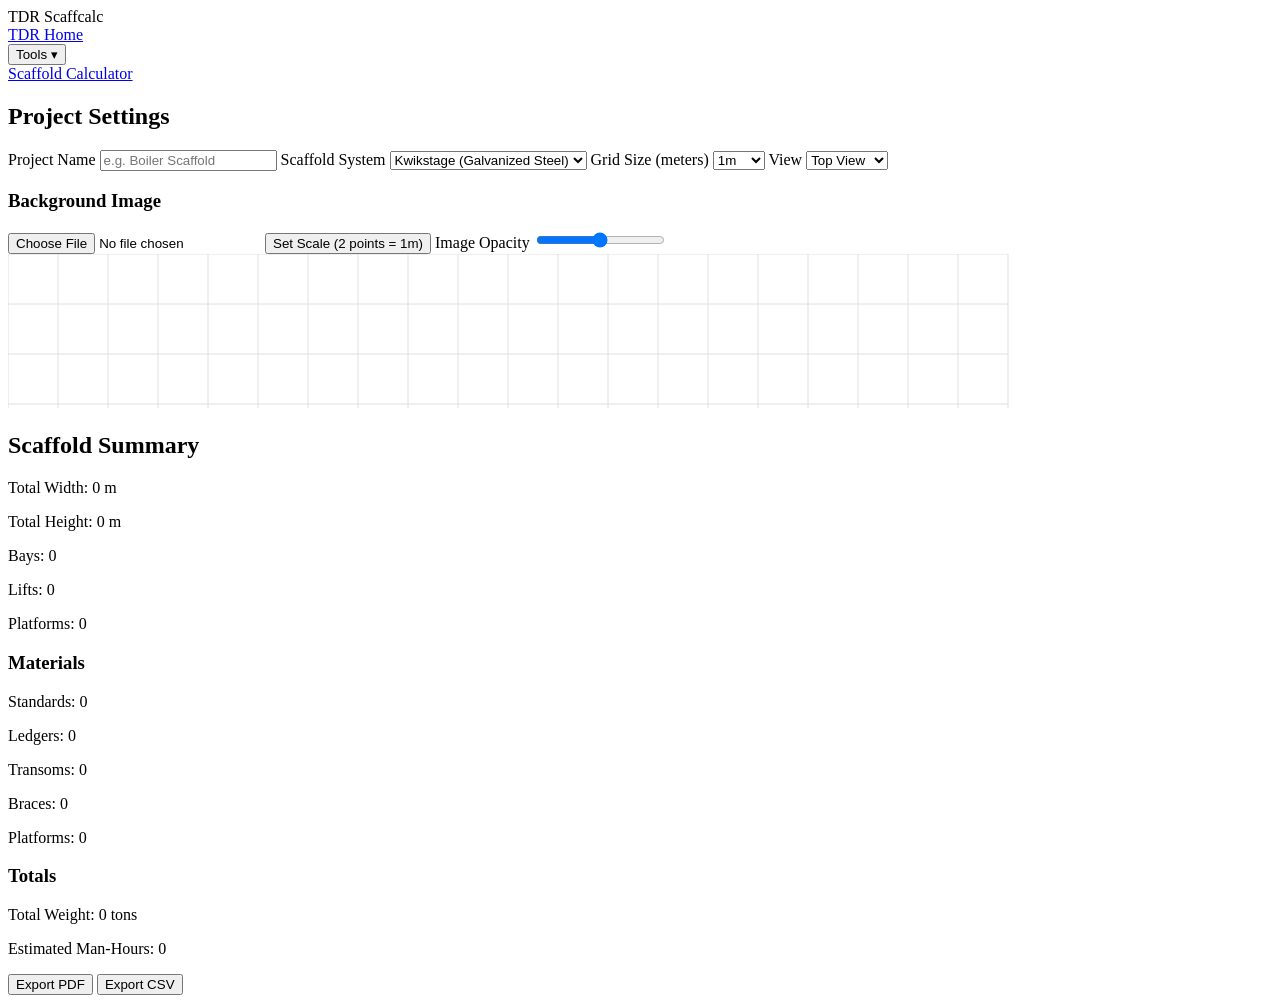
==== tools/scaffcalc/scaffcalc.html @ 6af7762f "Update scaffcalc.html" ====
<!DOCTYPE html>
<html lang="en">
<head>
    <meta charset="UTF-8">
    <meta name="viewport" content="width=device-width, initial-scale=1.0">
    <title>Scaffcalc | TDR Group</title>
    <link rel="stylesheet" href="../css/scaffcalc.css">
</head>

<body>

<header class="tdr-header">
    <div class="tdr-logo">
        <span class="t">T</span><span class="d">D</span><span class="r">R</span> Scaffcalc
    </div>

    <nav class="tdr-nav">
        <a href="../../index.html" class="nav-link">TDR Home</a>

        <div class="dropdown">
            <button class="dropbtn">Tools ▾</button>
            <div class="dropdown-content">
                <a href="scaffcalc.html">Scaffold Calculator</a>
            </div>
        </div>
    </nav>
</header>

<div class="scaffcalc-container">

    <!-- LEFT PANEL -->
    <aside class="left-panel">
        <h2>Project Settings</h2>

        <label>Project Name</label>
        <input type="text" id="projectName" placeholder="e.g. Boiler Scaffold">

        <label>Scaffold System</label>
        <select id="systemSelect">
            <option>Kwikstage (Galvanized Steel)</option>
        </select>

        <label>Grid Size (meters)</label>
        <select id="gridSize">
            <option value="1">1m</option>
            <option value="0.5">0.5m</option>
            <option value="1.5">1.5m</option>
            <option value="2">2m</option>
        </select>

        <label>View</label>
        <select id="viewMode">
            <option value="top">Top View</option>
            <option value="side">Side View</option>
        </select>

        <h3>Background Image</h3>
        <input type="file" id="bgUpload">

        <button id="setScaleBtn">Set Scale (2 points = 1m)</button>

        <label>Image Opacity</label>
        <input type="range" id="opacitySlider" min="0" max="100" value="50">
    </aside>

    <!-- CENTER PANEL (CANVAS) -->
    <main class="canvas-panel">
        <canvas id="scaffCanvas"></canvas>
    </main>

    <!-- RIGHT PANEL -->
    <aside class="right-panel">
        <h2>Scaffold Summary</h2>

        <div id="summary">
            <p>Total Width: <span id="totalWidth">0</span> m</p>
            <p>Total Height: <span id="totalHeight">0</span> m</p>
            <p>Bays: <span id="bayCount">0</span></p>
            <p>Lifts: <span id="liftCount">0</span></p>
            <p>Platforms: <span id="platformCount">0</span></p>

            <h3>Materials</h3>
            <p>Standards: <span id="stdCount">0</span></p>
            <p>Ledgers: <span id="ledgerCount">0</span></p>
            <p>Transoms: <span id="transomCount">0</span></p>
            <p>Braces: <span id="braceCount">0</span></p>
            <p>Platforms: <span id="deckCount">0</span></p>

            <h3>Totals</h3>
            <p>Total Weight: <span id="totalWeight">0</span> tons</p>
            <p>Estimated Man‑Hours: <span id="manHours">0</span></p>
        </div>

        <button class="export-btn">Export PDF</button>
        <button class="export-btn">Export CSV</button>
    </aside>

</div>

<script src="js/kwikstage.js"></script>
<script src="js/calc.js"></script>
<script src="js/project.js"></script>
<script src="js/ui.js"></script>
<script src="js/image-scale.js"></script>
<script src="js/grid.js"></script>
</body>
</html>
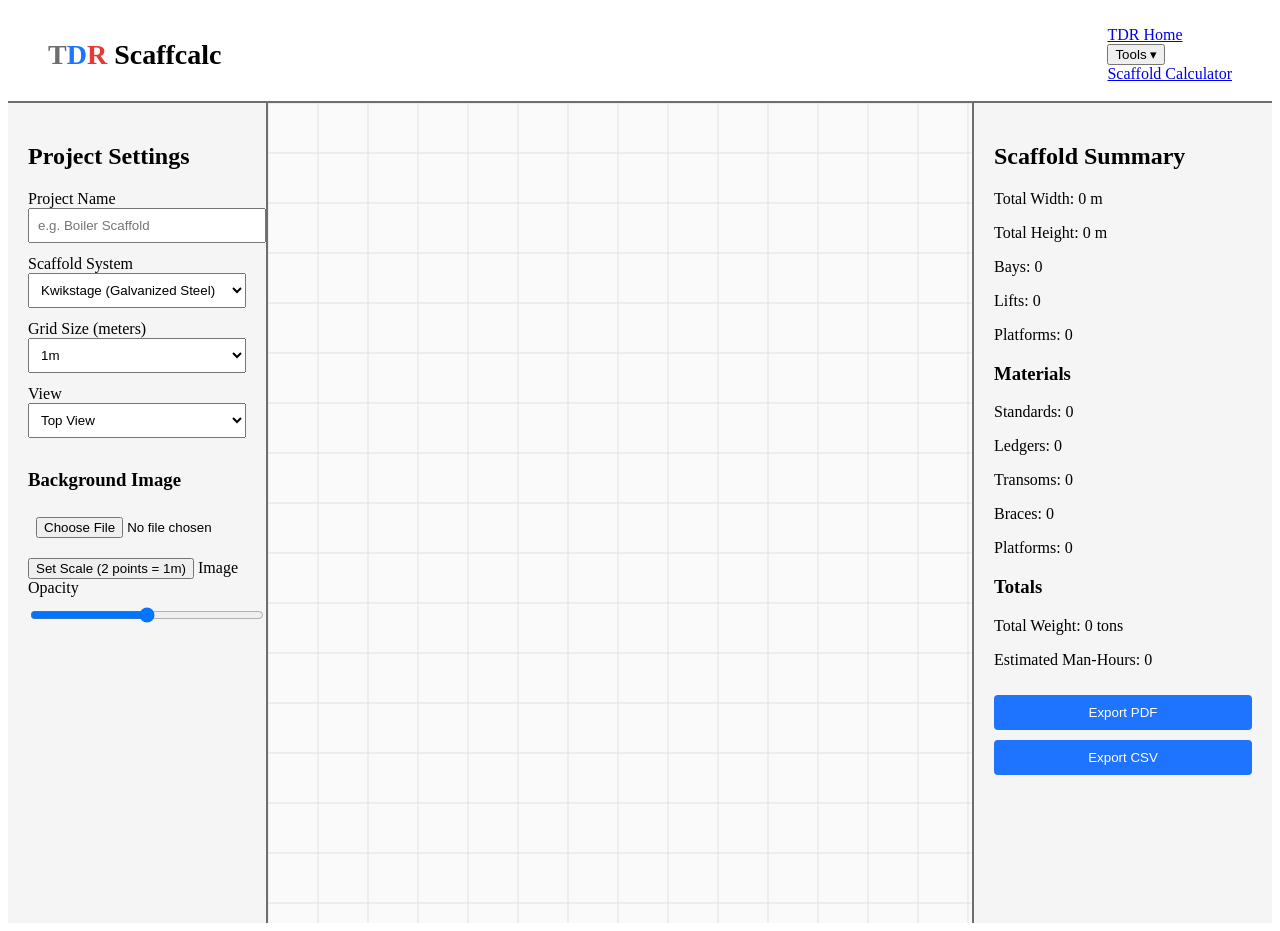
==== commit a90fd6a8: "Update scaffcalc.html" ====
--- a/tools/scaffcalc/scaffcalc.html
+++ b/tools/scaffcalc/scaffcalc.html
@@ -4,7 +4,7 @@
     <meta charset="UTF-8">
     <meta name="viewport" content="width=device-width, initial-scale=1.0">
     <title>Scaffcalc | TDR Group</title>
-    <link rel="stylesheet" href="../css/scaffcalc.css">
+    <link rel="stylesheet" href="../../css/scaffcalc.css">
 </head>
 
 <body>
--- a/css/scaffcalc.css
+++ b/css/scaffcalc.css
@@ -0,0 +1,81 @@
+:root {
+    --tdr-grey: #6E6E6E;
+    --tdr-blue: #1E73FF;
+    --tdr-red: #E53935;
+    --tdr-dark: #111;
+    --tdr-light: #F5F5F5;
+    --tdr-white: #FFF;
+}
+
+/* HEADER */
+.tdr-header {
+    display: flex;
+    justify-content: space-between;
+    align-items: center;
+    padding: 18px 40px;
+    background: var(--tdr-white);
+    border-bottom: 2px solid var(--tdr-grey);
+}
+
+.tdr-logo {
+    font-size: 28px;
+    font-weight: 700;
+}
+
+.tdr-logo .t { color: var(--tdr-grey); }
+.tdr-logo .d { color: var(--tdr-blue); }
+.tdr-logo .r { color: var(--tdr-red); }
+
+/* LAYOUT */
+.scaffcalc-container {
+    display: grid;
+    grid-template-columns: 260px 1fr 300px;
+    height: calc(100vh - 80px);
+}
+
+/* LEFT PANEL */
+.left-panel {
+    background: var(--tdr-light);
+    padding: 20px;
+    border-right: 2px solid var(--tdr-grey);
+    overflow-y: auto;
+}
+
+.left-panel input,
+.left-panel select {
+    width: 100%;
+    padding: 8px;
+    margin-bottom: 12px;
+}
+
+/* CANVAS PANEL */
+.canvas-panel {
+    background: #fff;
+    position: relative;
+}
+
+#scaffCanvas {
+    width: 100%;
+    height: 100%;
+    background: #fafafa;
+    display: block;
+}
+
+/* RIGHT PANEL */
+.right-panel {
+    background: var(--tdr-light);
+    padding: 20px;
+    border-left: 2px solid var(--tdr-grey);
+    overflow-y: auto;
+}
+
+.export-btn {
+    width: 100%;
+    padding: 10px;
+    margin-top: 10px;
+    background: var(--tdr-blue);
+    color: var(--tdr-white);
+    border: none;
+    border-radius: 4px;
+    cursor: pointer;
+}
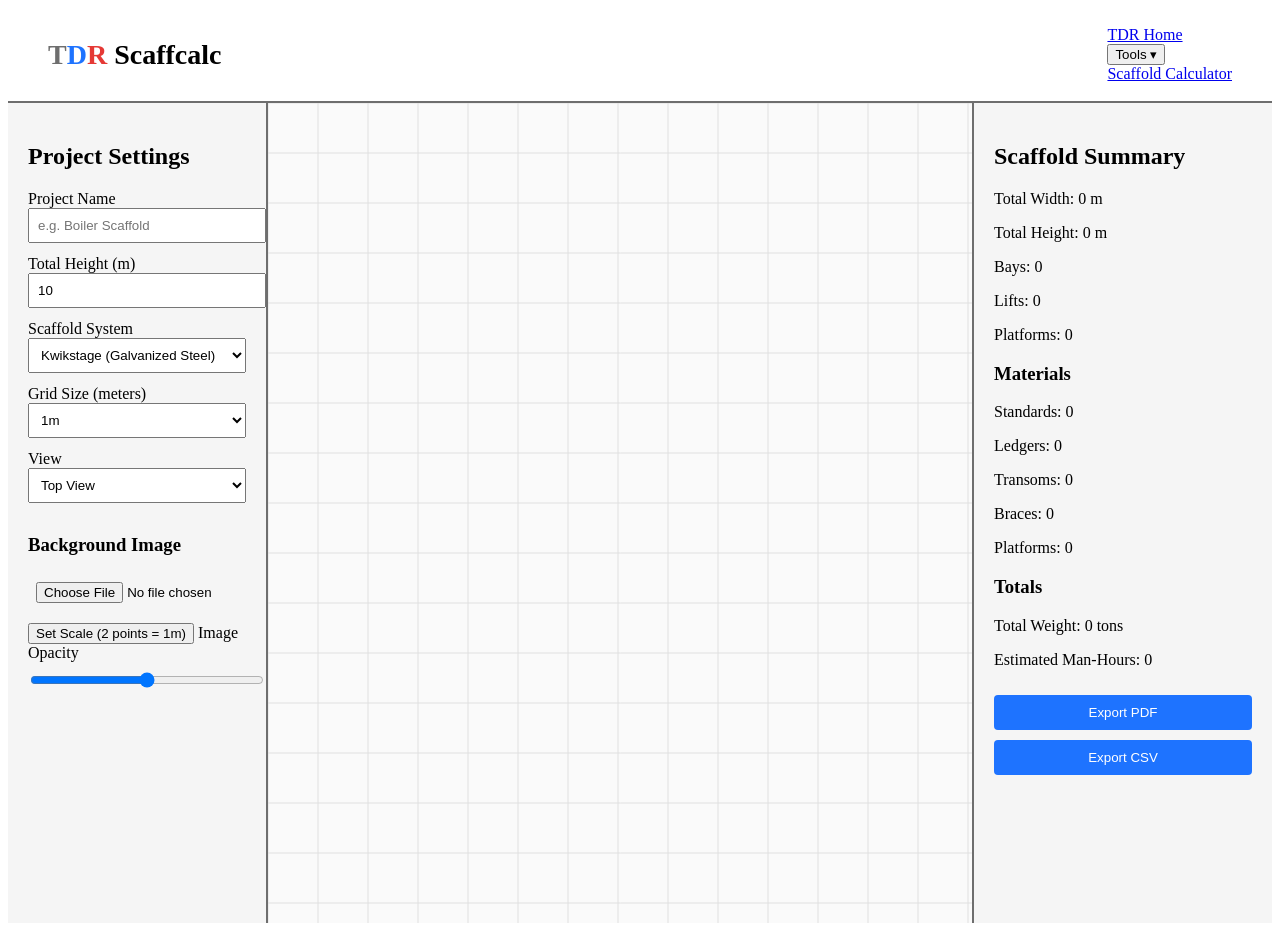
==== commit 65e28d51: "Update scaffcalc.html" ====
--- a/tools/scaffcalc/scaffcalc.html
+++ b/tools/scaffcalc/scaffcalc.html
@@ -34,6 +34,8 @@
 
         <label>Project Name</label>
         <input type="text" id="projectName" placeholder="e.g. Boiler Scaffold">
+        <label>Total Height (m)</label>
+        <input type="number" id="heightInput" value="10" min="2" step="1">
 
         <label>Scaffold System</label>
         <select id="systemSelect">
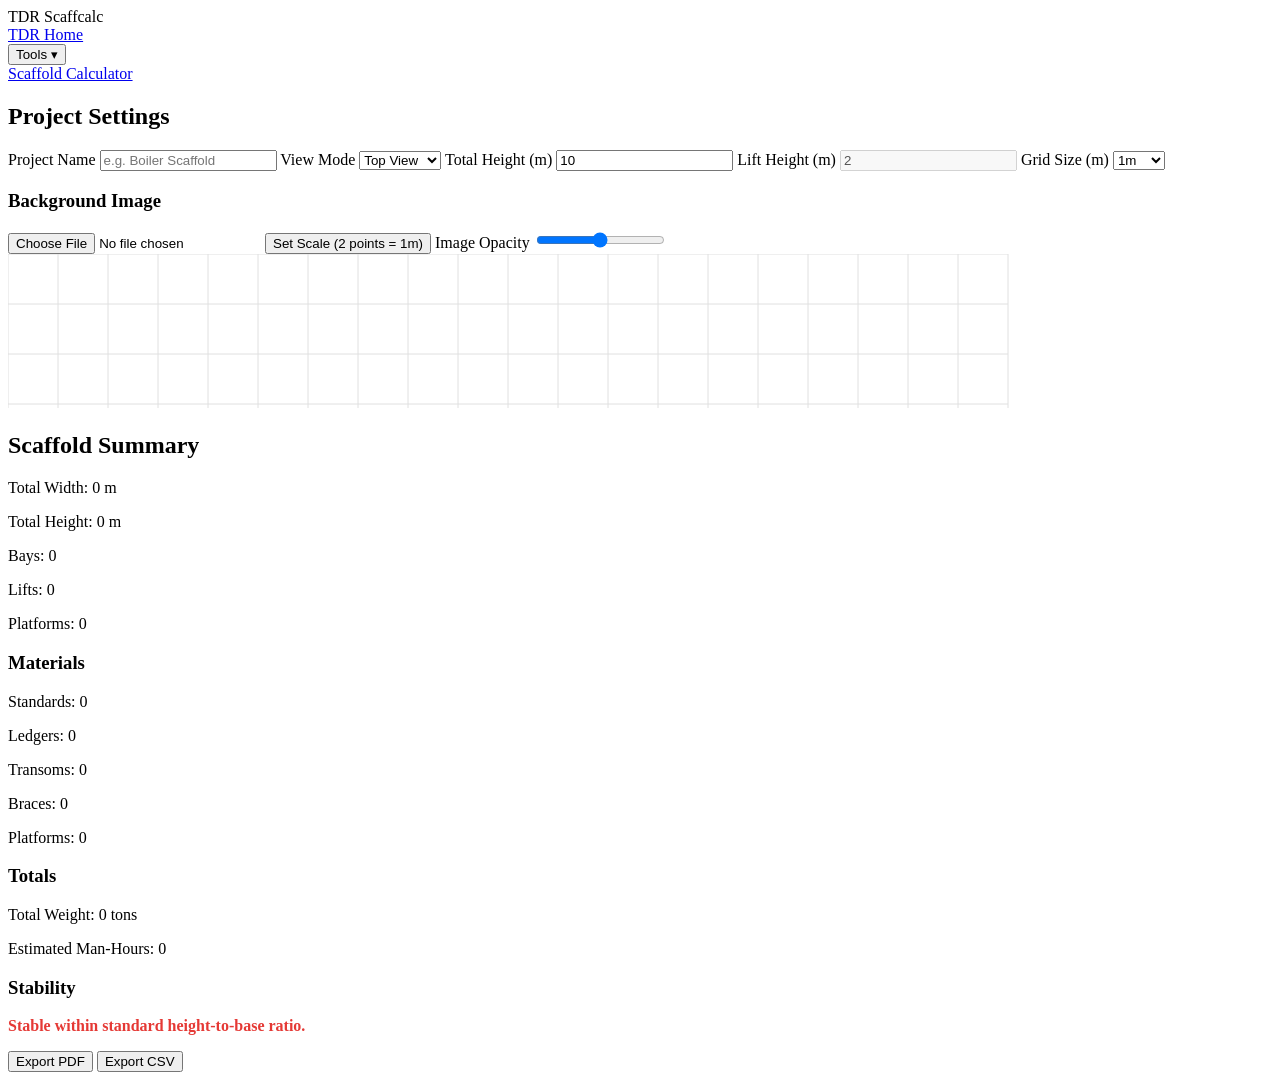
==== commit 7ce28d63: "Update scaffcalc.html" ====
--- a/tools/scaffcalc/scaffcalc.html
+++ b/tools/scaffcalc/scaffcalc.html
@@ -4,7 +4,7 @@
     <meta charset="UTF-8">
     <meta name="viewport" content="width=device-width, initial-scale=1.0">
     <title>Scaffcalc | TDR Group</title>
-    <link rel="stylesheet" href="../../css/scaffcalc.css">
+    <link rel="stylesheet" href="css/scaffcalc.css">
 </head>
 
 <body>
@@ -34,26 +34,25 @@
 
         <label>Project Name</label>
         <input type="text" id="projectName" placeholder="e.g. Boiler Scaffold">
+
+        <label>View Mode</label>
+        <select id="viewMode">
+            <option value="top">Top View</option>
+            <option value="side">Side View</option>
+        </select>
+
         <label>Total Height (m)</label>
         <input type="number" id="heightInput" value="10" min="2" step="1">
 
-        <label>Scaffold System</label>
-        <select id="systemSelect">
-            <option>Kwikstage (Galvanized Steel)</option>
-        </select>
+        <label>Lift Height (m)</label>
+        <input type="number" id="liftHeight" value="2" disabled>
 
-        <label>Grid Size (meters)</label>
+        <label>Grid Size (m)</label>
         <select id="gridSize">
             <option value="1">1m</option>
             <option value="0.5">0.5m</option>
             <option value="1.5">1.5m</option>
             <option value="2">2m</option>
-        </select>
-
-        <label>View</label>
-        <select id="viewMode">
-            <option value="top">Top View</option>
-            <option value="side">Side View</option>
         </select>
 
         <h3>Background Image</h3>
@@ -65,7 +64,7 @@
         <input type="range" id="opacitySlider" min="0" max="100" value="50">
     </aside>
 
-    <!-- CENTER PANEL (CANVAS) -->
+    <!-- CENTER PANEL -->
     <main class="canvas-panel">
         <canvas id="scaffCanvas"></canvas>
     </main>
@@ -74,24 +73,27 @@
     <aside class="right-panel">
         <h2>Scaffold Summary</h2>
 
-        <div id="summary">
-            <p>Total Width: <span id="totalWidth">0</span> m</p>
-            <p>Total Height: <span id="totalHeight">0</span> m</p>
-            <p>Bays: <span id="bayCount">0</span></p>
-            <p>Lifts: <span id="liftCount">0</span></p>
-            <p>Platforms: <span id="platformCount">0</span></p>
+        <p>Total Width: <span id="totalWidth">0</span> m</p>
+        <p>Total Height: <span id="totalHeight">0</span> m</p>
+        <p>Bays: <span id="bayCount">0</span></p>
+        <p>Lifts: <span id="liftCount">0</span></p>
+        <p>Platforms: <span id="platformCount">0</span></p>
 
-            <h3>Materials</h3>
-            <p>Standards: <span id="stdCount">0</span></p>
-            <p>Ledgers: <span id="ledgerCount">0</span></p>
-            <p>Transoms: <span id="transomCount">0</span></p>
-            <p>Braces: <span id="braceCount">0</span></p>
-            <p>Platforms: <span id="deckCount">0</span></p>
+        <h3>Materials</h3>
+        <p>Standards: <span id="stdCount">0</span></p>
+        <p>Ledgers: <span id="ledgerCount">0</span></p>
+        <p>Transoms: <span id="transomCount">0</span></p>
+        <p>Braces: <span id="braceCount">0</span></p>
+        <p>Platforms: <span id="deckCount">0</span></p>
 
-            <h3>Totals</h3>
-            <p>Total Weight: <span id="totalWeight">0</span> tons</p>
-            <p>Estimated Man‑Hours: <span id="manHours">0</span></p>
-        </div>
+        <h3>Totals</h3>
+        <p>Total Weight: <span id="totalWeight">0</span> tons</p>
+        <p>Estimated Man‑Hours: <span id="manHours">0</span></p>
+
+        <h3>Stability</h3>
+        <p id="stabilityWarning" style="color:#E53935; font-weight:600;">
+            Stable within standard height-to-base ratio.
+        </p>
 
         <button class="export-btn">Export PDF</button>
         <button class="export-btn">Export CSV</button>
@@ -99,11 +101,13 @@
 
 </div>
 
+<!-- JS FILES -->
 <script src="js/kwikstage.js"></script>
 <script src="js/calc.js"></script>
 <script src="js/project.js"></script>
 <script src="js/ui.js"></script>
 <script src="js/image-scale.js"></script>
 <script src="js/grid.js"></script>
+
 </body>
 </html>
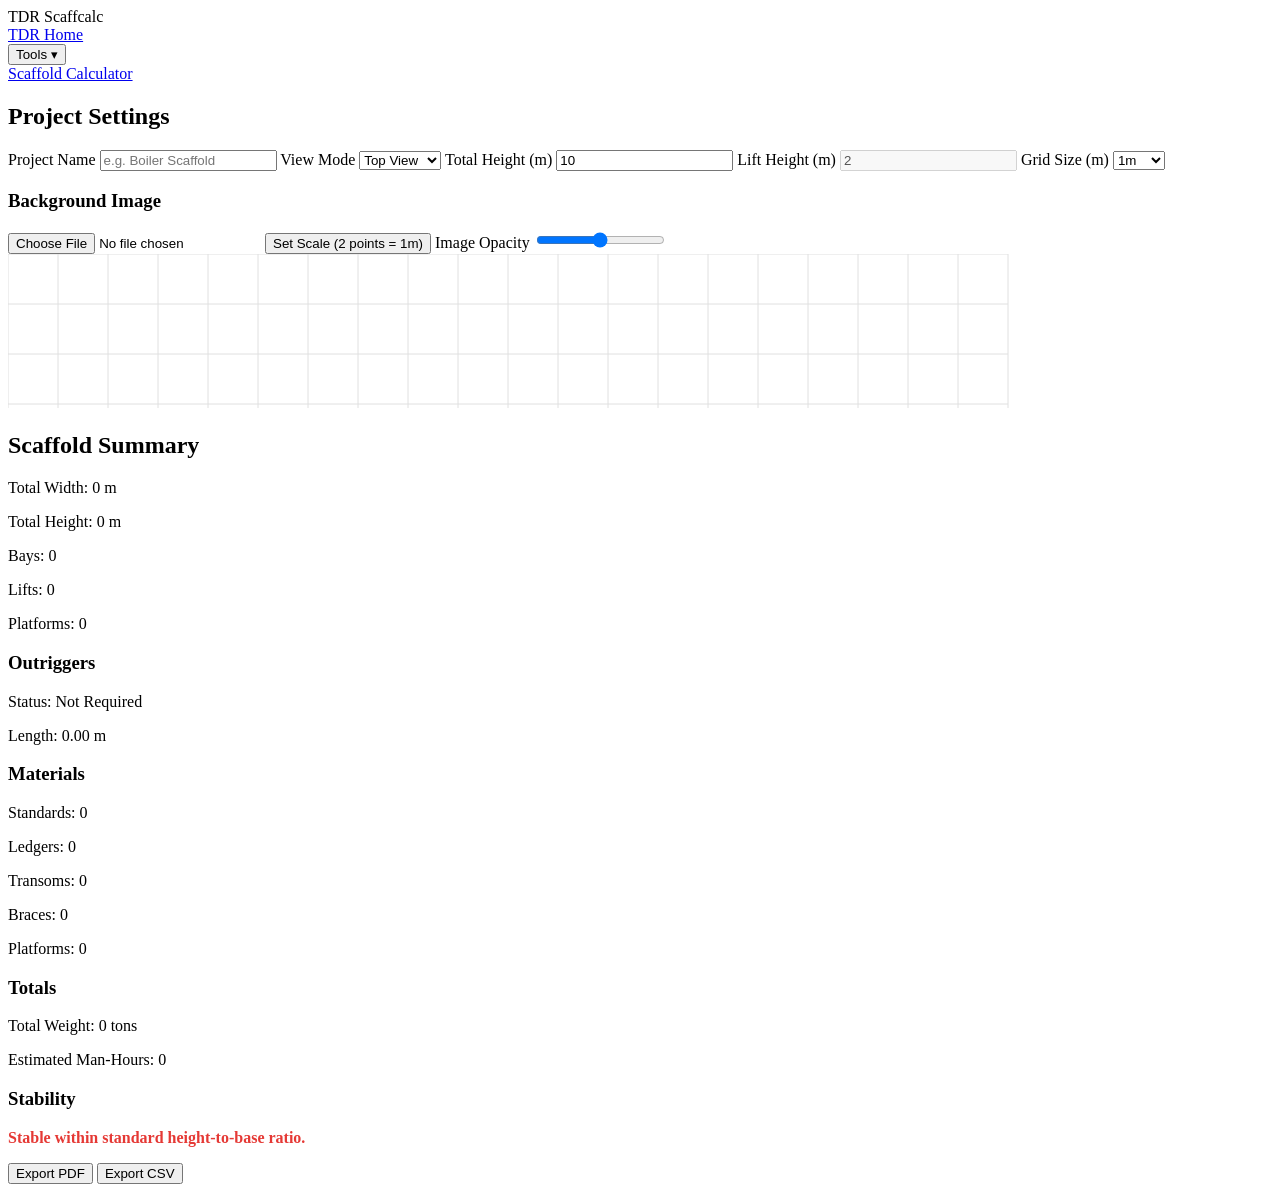
==== commit b1971418: "Update scaffcalc.html" ====
--- a/tools/scaffcalc/scaffcalc.html
+++ b/tools/scaffcalc/scaffcalc.html
@@ -79,6 +79,10 @@
         <p>Lifts: <span id="liftCount">0</span></p>
         <p>Platforms: <span id="platformCount">0</span></p>
 
+        <h3>Outriggers</h3>
+        <p>Status: <span id="outriggerStatus">Not Required</span></p>
+        <p>Length: <span id="outriggerLength">0.00</span> m</p>
+
         <h3>Materials</h3>
         <p>Standards: <span id="stdCount">0</span></p>
         <p>Ledgers: <span id="ledgerCount">0</span></p>
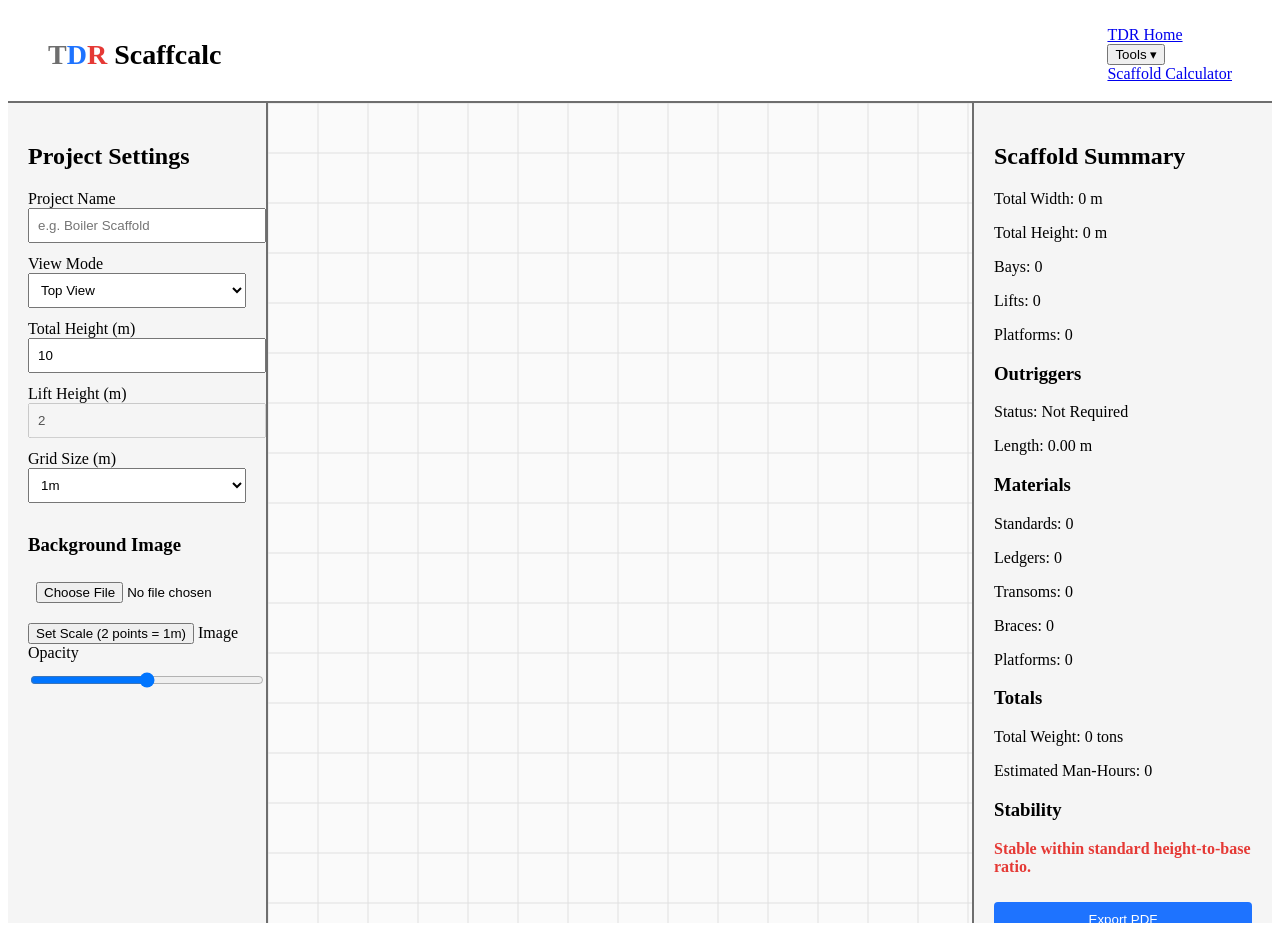
==== commit b05d3313: "Update scaffcalc.html" ====
--- a/tools/scaffcalc/scaffcalc.html
+++ b/tools/scaffcalc/scaffcalc.html
@@ -4,7 +4,7 @@
     <meta charset="UTF-8">
     <meta name="viewport" content="width=device-width, initial-scale=1.0">
     <title>Scaffcalc | TDR Group</title>
-    <link rel="stylesheet" href="css/scaffcalc.css">
+    <link rel="stylesheet" href="../../css/scaffcalc.css">
 </head>
 
 <body>
--- a/css/scaffcalc.css
+++ b/css/scaffcalc.css
@@ -0,0 +1,81 @@
+:root {
+    --tdr-grey: #6E6E6E;
+    --tdr-blue: #1E73FF;
+    --tdr-red: #E53935;
+    --tdr-dark: #111;
+    --tdr-light: #F5F5F5;
+    --tdr-white: #FFF;
+}
+
+/* HEADER */
+.tdr-header {
+    display: flex;
+    justify-content: space-between;
+    align-items: center;
+    padding: 18px 40px;
+    background: var(--tdr-white);
+    border-bottom: 2px solid var(--tdr-grey);
+}
+
+.tdr-logo {
+    font-size: 28px;
+    font-weight: 700;
+}
+
+.tdr-logo .t { color: var(--tdr-grey); }
+.tdr-logo .d { color: var(--tdr-blue); }
+.tdr-logo .r { color: var(--tdr-red); }
+
+/* LAYOUT */
+.scaffcalc-container {
+    display: grid;
+    grid-template-columns: 260px 1fr 300px;
+    height: calc(100vh - 80px);
+}
+
+/* LEFT PANEL */
+.left-panel {
+    background: var(--tdr-light);
+    padding: 20px;
+    border-right: 2px solid var(--tdr-grey);
+    overflow-y: auto;
+}
+
+.left-panel input,
+.left-panel select {
+    width: 100%;
+    padding: 8px;
+    margin-bottom: 12px;
+}
+
+/* CANVAS PANEL */
+.canvas-panel {
+    background: #fff;
+    position: relative;
+}
+
+#scaffCanvas {
+    width: 100%;
+    height: 100%;
+    background: #fafafa;
+    display: block;
+}
+
+/* RIGHT PANEL */
+.right-panel {
+    background: var(--tdr-light);
+    padding: 20px;
+    border-left: 2px solid var(--tdr-grey);
+    overflow-y: auto;
+}
+
+.export-btn {
+    width: 100%;
+    padding: 10px;
+    margin-top: 10px;
+    background: var(--tdr-blue);
+    color: var(--tdr-white);
+    border: none;
+    border-radius: 4px;
+    cursor: pointer;
+}
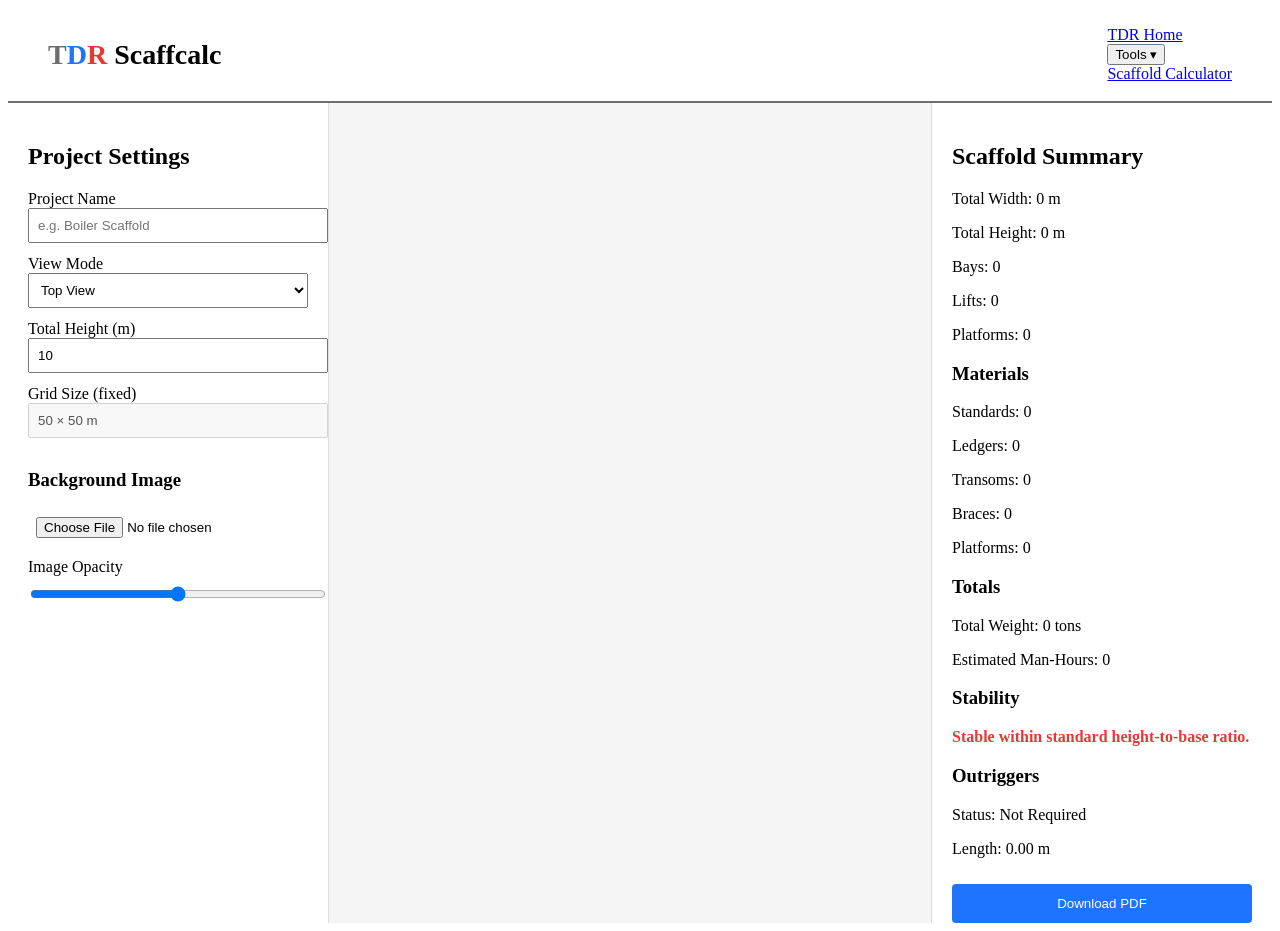
==== commit 4a490797: "Update scaffcalc.html" ====
--- a/tools/scaffcalc/scaffcalc.html
+++ b/tools/scaffcalc/scaffcalc.html
@@ -44,21 +44,11 @@
         <label>Total Height (m)</label>
         <input type="number" id="heightInput" value="10" min="2" step="1">
 
-        <label>Lift Height (m)</label>
-        <input type="number" id="liftHeight" value="2" disabled>
-
-        <label>Grid Size (m)</label>
-        <select id="gridSize">
-            <option value="1">1m</option>
-            <option value="0.5">0.5m</option>
-            <option value="1.5">1.5m</option>
-            <option value="2">2m</option>
-        </select>
+        <label>Grid Size (fixed)</label>
+        <input type="text" value="50 × 50 m" disabled>
 
         <h3>Background Image</h3>
         <input type="file" id="bgUpload">
-
-        <button id="setScaleBtn">Set Scale (2 points = 1m)</button>
 
         <label>Image Opacity</label>
         <input type="range" id="opacitySlider" min="0" max="100" value="50">
@@ -79,10 +69,6 @@
         <p>Lifts: <span id="liftCount">0</span></p>
         <p>Platforms: <span id="platformCount">0</span></p>
 
-        <h3>Outriggers</h3>
-        <p>Status: <span id="outriggerStatus">Not Required</span></p>
-        <p>Length: <span id="outriggerLength">0.00</span> m</p>
-
         <h3>Materials</h3>
         <p>Standards: <span id="stdCount">0</span></p>
         <p>Ledgers: <span id="ledgerCount">0</span></p>
@@ -99,8 +85,11 @@
             Stable within standard height-to-base ratio.
         </p>
 
-        <button class="export-btn">Export PDF</button>
-        <button class="export-btn">Export CSV</button>
+        <h3>Outriggers</h3>
+        <p>Status: <span id="outriggerStatus">Not Required</span></p>
+        <p>Length: <span id="outriggerLength">0.00</span> m</p>
+
+        <button class="export-btn" id="pdfBtn">Download PDF</button>
     </aside>
 
 </div>
--- a/css/scaffcalc.css
+++ b/css/scaffcalc.css
@@ -79,3 +79,62 @@
     border-radius: 4px;
     cursor: pointer;
 }
+/* MAIN LAYOUT */
+.scaffcalc-container {
+    display: flex;
+    height: calc(100vh - 80px);
+    background: #f5f5f5;
+}
+
+/* LEFT PANEL */
+.left-panel {
+    width: 280px;
+    padding: 20px;
+    background: #ffffff;
+    border-right: 1px solid #ddd;
+    overflow-y: auto;
+}
+
+/* CENTER PANEL (CANVAS AREA) */
+.canvas-panel {
+    flex: 1;
+    display: flex;
+    justify-content: center;   /* center horizontally */
+    align-items: center;       /* center vertically */
+    background: #f5f5f5;
+    overflow: hidden;
+}
+
+/* FIXED CANVAS */
+#scaffCanvas {
+    width: 1500px;
+    height: 1500px;
+    background: #f5f5f5;
+    border: 1px solid #ccc;
+    box-shadow: 0 0 10px rgba(0,0,0,0.1);
+}
+
+/* RIGHT PANEL */
+.right-panel {
+    width: 300px;
+    padding: 20px;
+    background: #ffffff;
+    border-left: 1px solid #ddd;
+    overflow-y: auto;
+}
+
+/* BUTTONS */
+.export-btn {
+    width: 100%;
+    padding: 12px;
+    margin-top: 10px;
+    background: #1E73FF;
+    color: white;
+    border: none;
+    border-radius: 4px;
+    cursor: pointer;
+}
+
+.export-btn:hover {
+    background: #1559cc;
+}
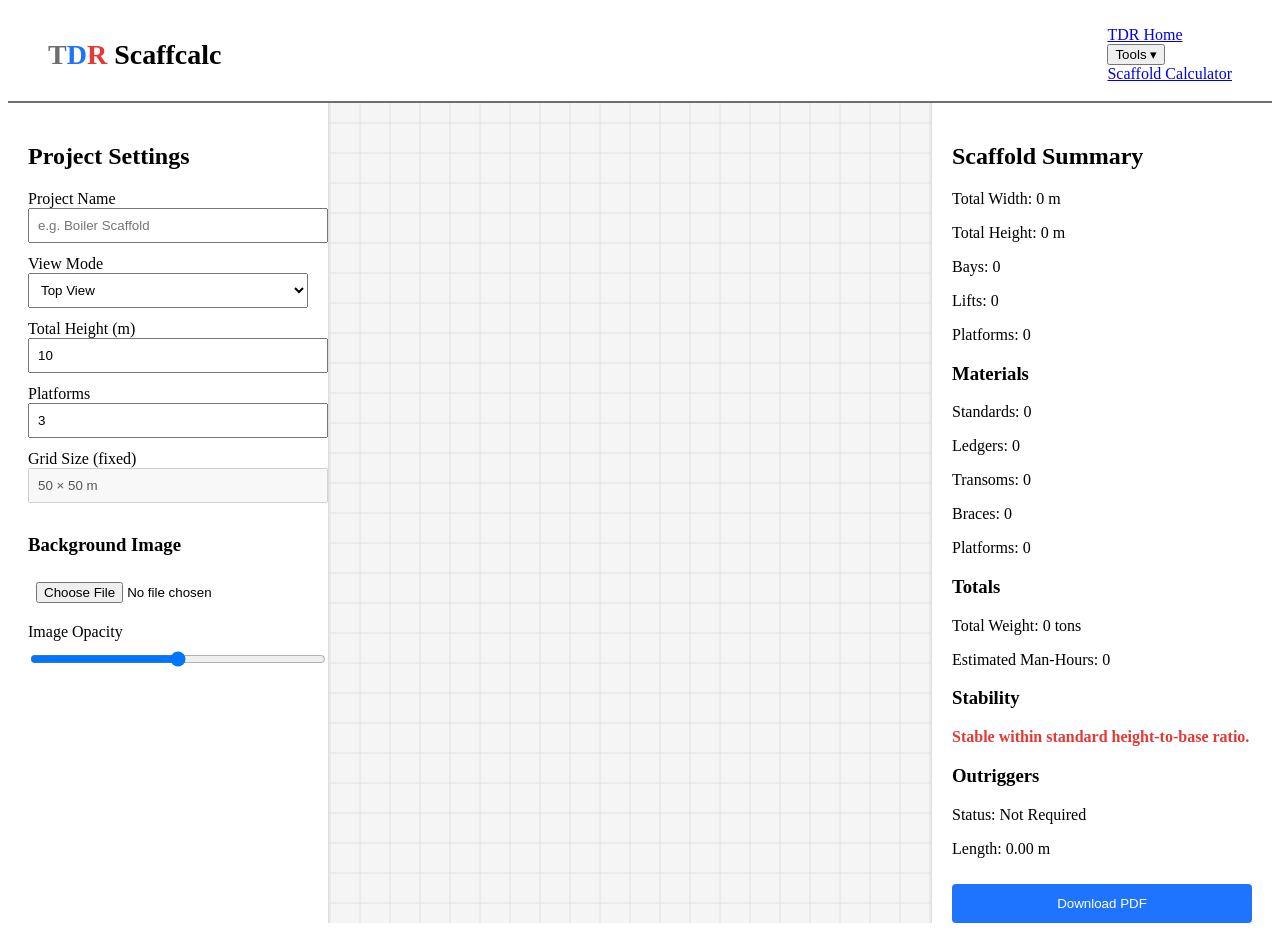
==== commit a6d3b1d4: "Update scaffcalc.html" ====
--- a/tools/scaffcalc/scaffcalc.html
+++ b/tools/scaffcalc/scaffcalc.html
@@ -43,6 +43,9 @@
 
         <label>Total Height (m)</label>
         <input type="number" id="heightInput" value="10" min="2" step="1">
+
+        <label>Platforms</label>
+        <input type="number" id="platformInput" value="3" min="1" max="20">
 
         <label>Grid Size (fixed)</label>
         <input type="text" value="50 × 50 m" disabled>
